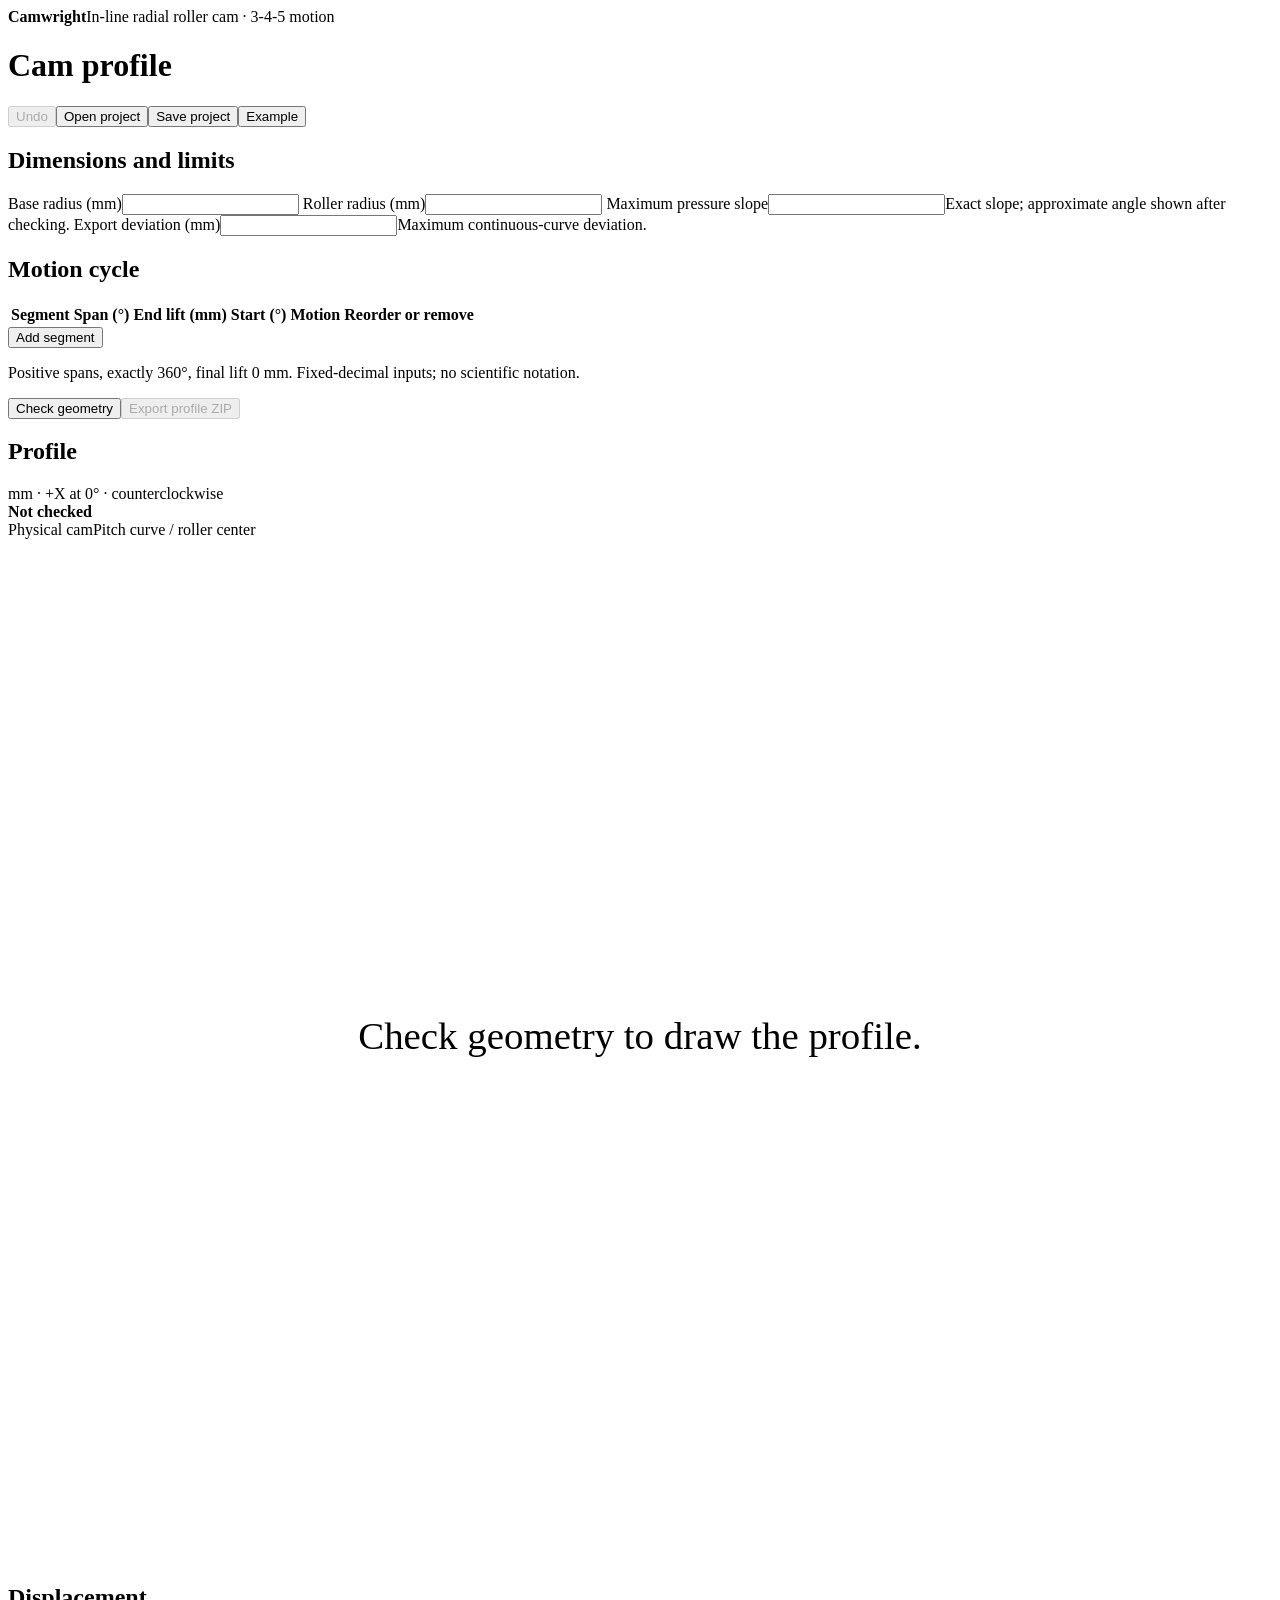
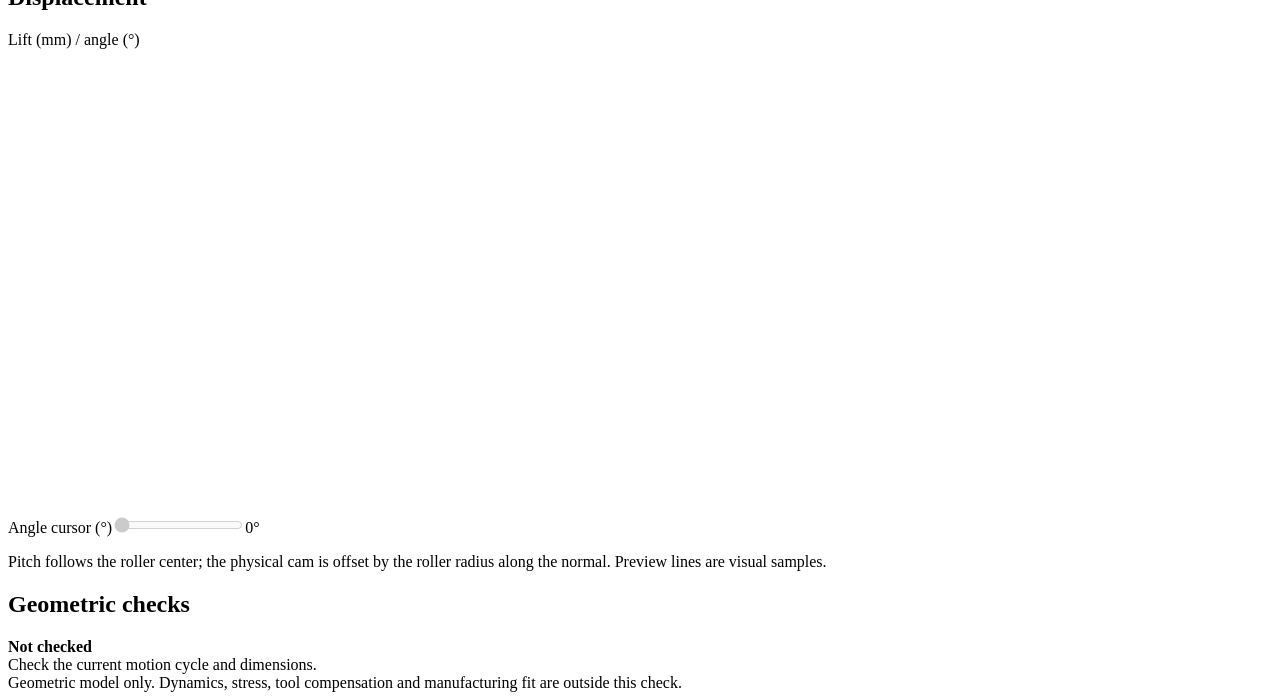
==== camwright/static/index.html @ a1922f58 "Add local cam design workflow with bounded profile export" ====
<!doctype html>
<html lang="en">
<head><meta charset="utf-8"><meta name="viewport" content="width=device-width,initial-scale=1"><title>Camwright</title><link rel="icon" href="/favicon.svg"><link rel="stylesheet" href="/styles.css"></head>
<body>
<header><strong>Camwright</strong><span>In-line radial roller cam · 3-4-5 motion</span></header>
<main>
<div class="toolbar"><h1>Cam profile</h1><div class="actions"><button id="undo" disabled>Undo</button><button id="open">Open project</button><button id="save">Save project</button><button id="example">Example</button></div></div>
<p id="notice" role="status" aria-live="polite" hidden></p>
<div class="workspace">
<section class="inputs" aria-labelledby="dimensions-heading">
<h2 id="dimensions-heading">Dimensions and limits</h2>
<div class="dimensions">
<label>Base radius (mm)<input id="base" type="text" inputmode="decimal" maxlength="32"></label>
<label>Roller radius (mm)<input id="roller" type="text" inputmode="decimal" maxlength="32"></label>
<label>Maximum pressure slope<input id="slope" type="text" inputmode="decimal" maxlength="32"><span id="angle-equivalent" class="hint">Exact slope; approximate angle shown after checking.</span></label>
<label>Export deviation (mm)<input id="tolerance" type="text" inputmode="decimal" maxlength="32"><span class="hint">Maximum continuous-curve deviation.</span></label>
</div>
<h2>Motion cycle</h2>
<div class="table-scroll" tabindex="0" role="region" aria-label="Motion segments. Scroll horizontally on narrow screens."><table><thead><tr><th>Segment</th><th>Span (°)</th><th>End lift (mm)</th><th>Start (°)</th><th>Motion</th><th><span class="sr-only">Reorder or remove</span></th></tr></thead><tbody id="segments"></tbody></table></div>
<div class="motion-actions"><button id="add">Add segment</button><span id="cycle-total" class="hint"></span></div>
<p class="hint">Positive spans, exactly 360°, final lift 0 mm. Fixed-decimal inputs; no scientific notation.</p>
<div class="check-actions"><button id="check" class="primary">Check geometry</button><button id="export" disabled>Export profile ZIP</button></div>
</section>
<section class="drawing" aria-labelledby="drawing-heading">
<div class="plot-heading"><h2 id="drawing-heading">Profile</h2><span class="hint">mm · +X at 0° · counterclockwise</span></div>
<div class="profile-state"><strong id="profile-status">Not checked</strong><button id="profile-witness" hidden></button></div>
<div class="legend"><span><i class="solid"></i>Physical cam</span><span><i class="dashed"></i>Pitch curve / roller center</span></div>
<svg id="profile" viewBox="0 0 520 420" role="img" aria-label="Physical cam and pitch curve profile"><text x="260" y="210" text-anchor="middle">Check geometry to draw the profile.</text></svg>
<div class="plot-heading"><h2>Displacement</h2><span class="hint">Lift (mm) / angle (°)</span></div>
<svg id="displacement" viewBox="0 0 520 190" role="img" aria-label="Follower displacement versus angle"></svg>
<label class="cursor-label">Angle cursor (°)<input id="cursor" type="range" min="0" max="360" step="1" value="0" disabled><output id="cursor-angle">0°</output></label>
<div id="cursor-values" class="cursor-values"></div>
<p class="hint">Pitch follows the roller center; the physical cam is offset by the roller radius along the normal. Preview lines are visual samples.</p>
</section>
</div>
<section id="results" class="results" aria-labelledby="results-heading"><div class="result-title"><h2 id="results-heading">Geometric checks</h2><strong id="overall">Not checked</strong><span id="stale" hidden>Inputs changed · previous result</span></div><div id="check-details">Check the current motion cycle and dimensions.</div><p id="export-status" hidden></p></section>
<footer>Geometric model only. Dynamics, stress, tool compensation and manufacturing fit are outside this check.</footer>
</main>
<input id="file" type="file" accept=".json,application/json" hidden>
<script type="module" src="/app.js"></script>
</body></html>
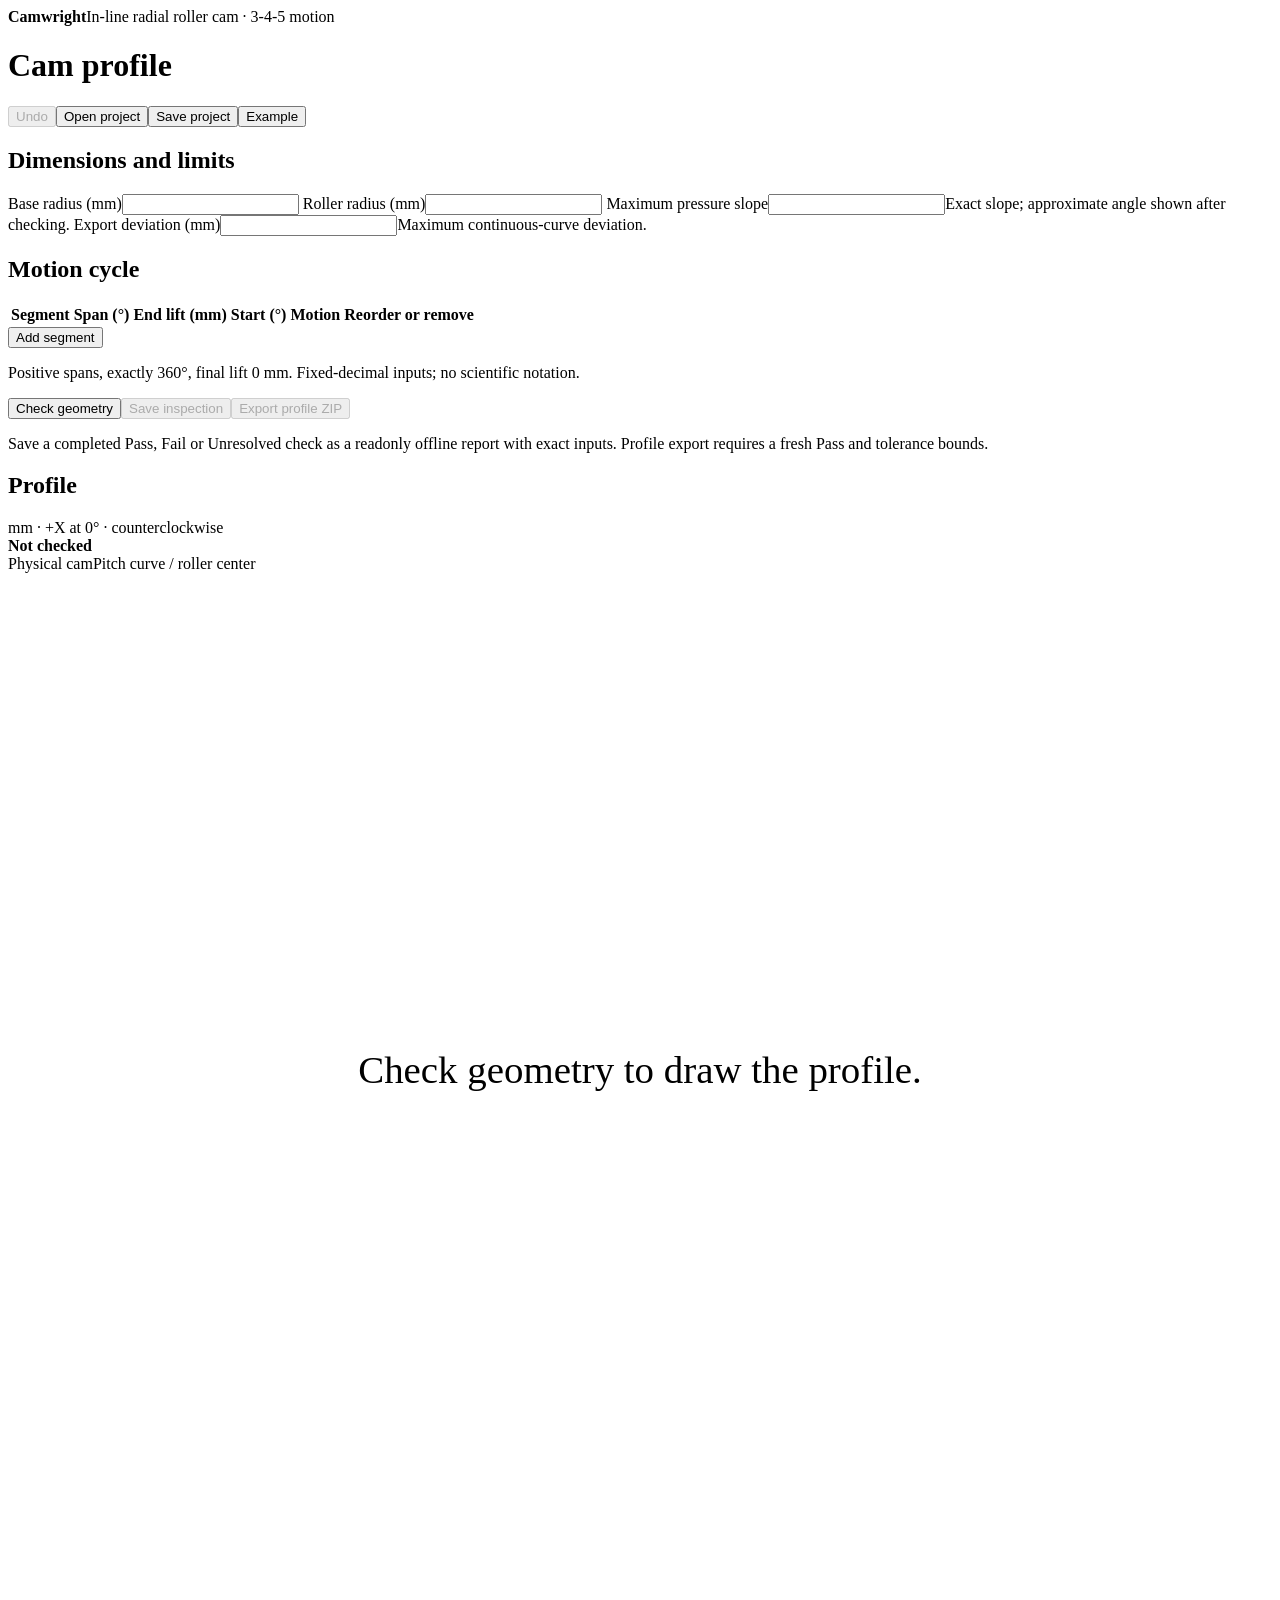
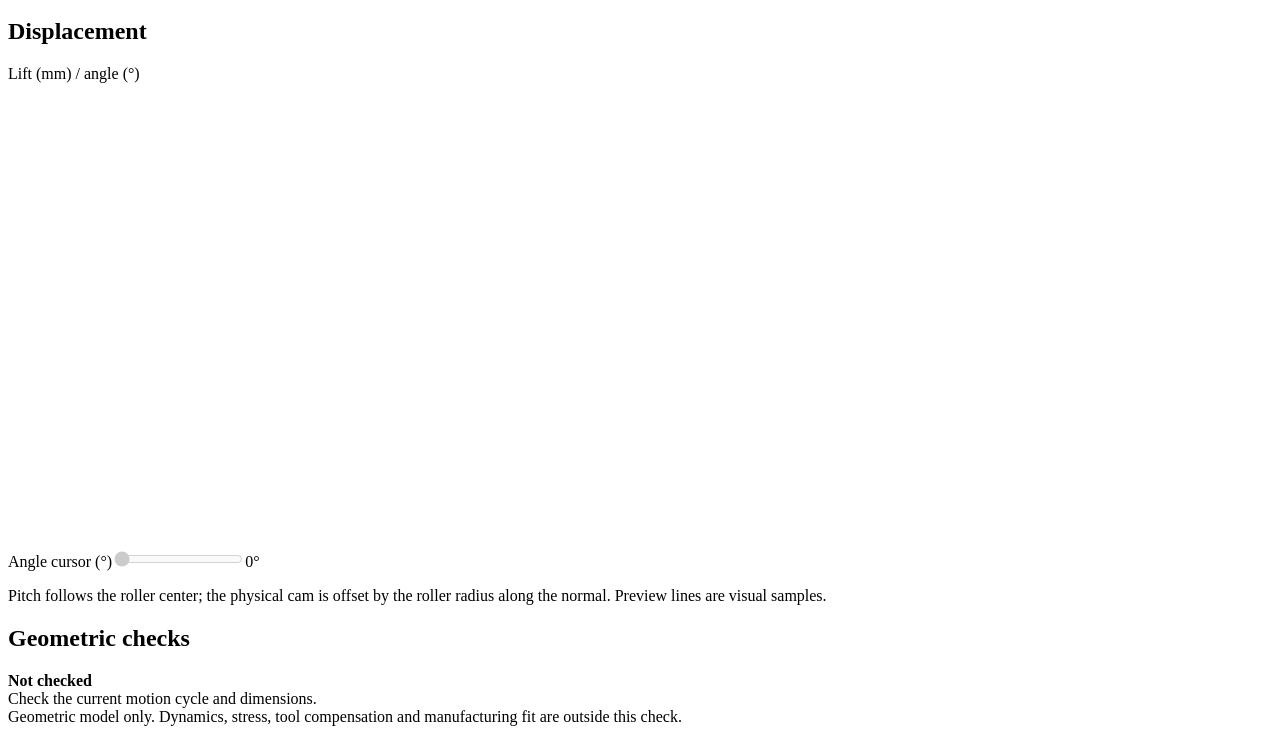
==== commit dfcf4f05: "Save completed geometry inspections without exporting a profile" ====
--- a/camwright/static/index.html
+++ b/camwright/static/index.html
@@ -19,7 +19,8 @@
 <div class="table-scroll" tabindex="0" role="region" aria-label="Motion segments. Scroll horizontally on narrow screens."><table><thead><tr><th>Segment</th><th>Span (°)</th><th>End lift (mm)</th><th>Start (°)</th><th>Motion</th><th><span class="sr-only">Reorder or remove</span></th></tr></thead><tbody id="segments"></tbody></table></div>
 <div class="motion-actions"><button id="add">Add segment</button><span id="cycle-total" class="hint"></span></div>
 <p class="hint">Positive spans, exactly 360°, final lift 0 mm. Fixed-decimal inputs; no scientific notation.</p>
-<div class="check-actions"><button id="check" class="primary">Check geometry</button><button id="export" disabled>Export profile ZIP</button></div>
+<div class="check-actions"><button id="check" class="primary">Check geometry</button><button id="inspection" disabled>Save inspection</button><button id="export" disabled>Export profile ZIP</button></div>
+<p class="hint">Save a completed Pass, Fail or Unresolved check as a readonly offline report with exact inputs. Profile export requires a fresh Pass and tolerance bounds.</p>
 </section>
 <section class="drawing" aria-labelledby="drawing-heading">
 <div class="plot-heading"><h2 id="drawing-heading">Profile</h2><span class="hint">mm · +X at 0° · counterclockwise</span></div>
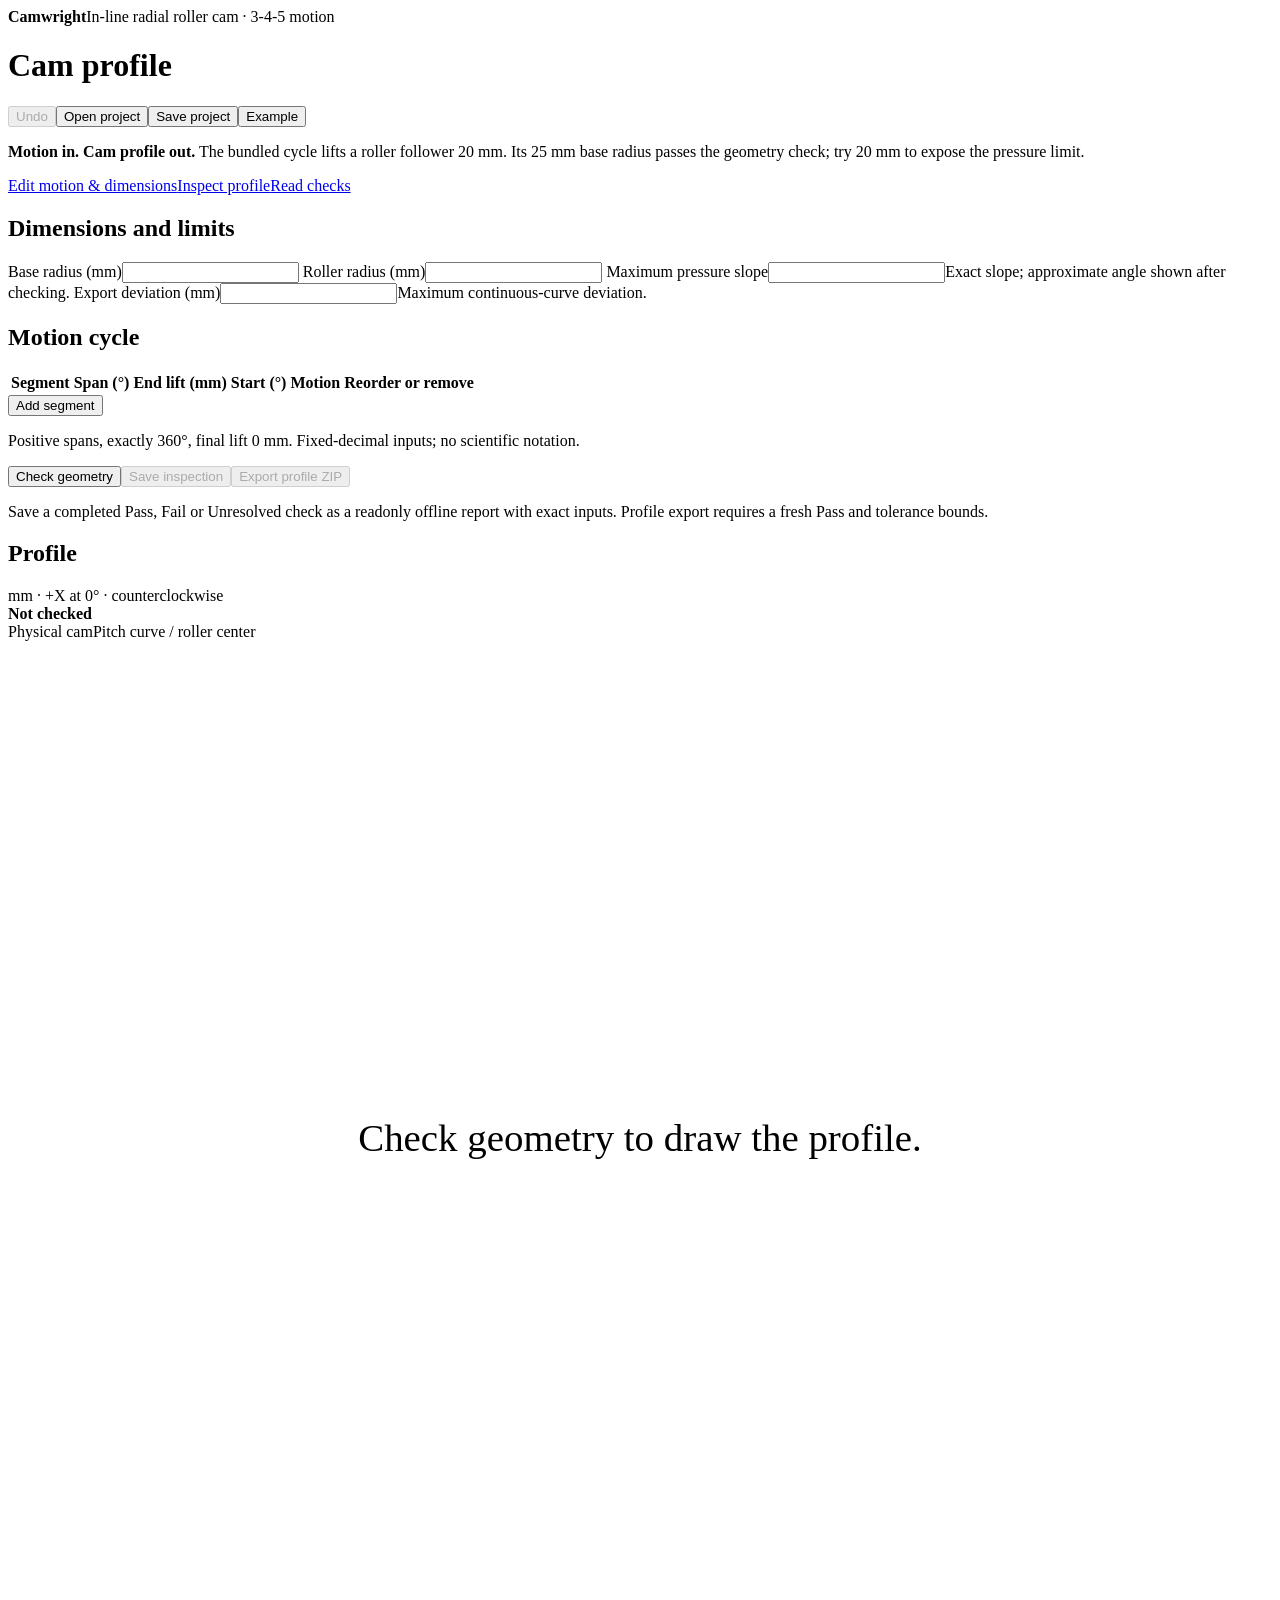
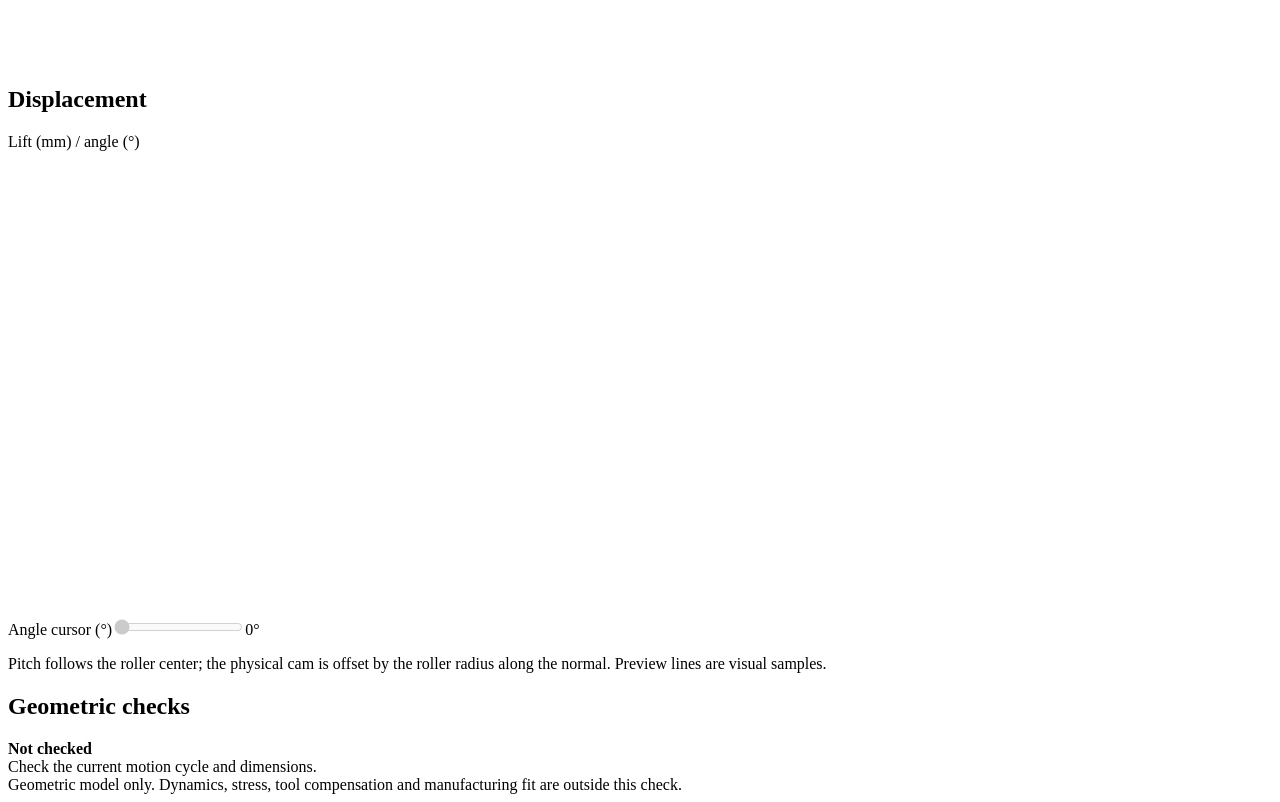
==== commit 16d93c48: "Explain the example cycle and link workspace sections" ====
--- a/camwright/static/index.html
+++ b/camwright/static/index.html
@@ -5,10 +5,12 @@
 <header><strong>Camwright</strong><span>In-line radial roller cam · 3-4-5 motion</span></header>
 <main>
 <div class="toolbar"><h1>Cam profile</h1><div class="actions"><button id="undo" disabled>Undo</button><button id="open">Open project</button><button id="save">Save project</button><button id="example">Example</button></div></div>
+<div class="first-run"><p><strong>Motion in. Cam profile out.</strong> The bundled cycle lifts a roller follower 20 mm. Its 25 mm base radius passes the geometry check; try 20 mm to expose the pressure limit.</p><nav aria-label="Workspace sections"><a href="#dimensions-heading">Edit motion &amp; dimensions</a><a href="#drawing-heading">Inspect profile</a><a href="#results-heading">Read checks</a></nav></div>
 <p id="notice" role="status" aria-live="polite" hidden></p>
+<p id="check-announcement" class="sr-only" role="status" aria-live="polite" aria-atomic="true"></p>
 <div class="workspace">
 <section class="inputs" aria-labelledby="dimensions-heading">
-<h2 id="dimensions-heading">Dimensions and limits</h2>
+<h2 id="dimensions-heading" tabindex="-1">Dimensions and limits</h2>
 <div class="dimensions">
 <label>Base radius (mm)<input id="base" type="text" inputmode="decimal" maxlength="32"></label>
 <label>Roller radius (mm)<input id="roller" type="text" inputmode="decimal" maxlength="32"></label>
@@ -23,7 +25,7 @@
 <p class="hint">Save a completed Pass, Fail or Unresolved check as a readonly offline report with exact inputs. Profile export requires a fresh Pass and tolerance bounds.</p>
 </section>
 <section class="drawing" aria-labelledby="drawing-heading">
-<div class="plot-heading"><h2 id="drawing-heading">Profile</h2><span class="hint">mm · +X at 0° · counterclockwise</span></div>
+<div class="plot-heading"><h2 id="drawing-heading" tabindex="-1">Profile</h2><span class="hint">mm · +X at 0° · counterclockwise</span></div>
 <div class="profile-state"><strong id="profile-status">Not checked</strong><button id="profile-witness" hidden></button></div>
 <div class="legend"><span><i class="solid"></i>Physical cam</span><span><i class="dashed"></i>Pitch curve / roller center</span></div>
 <svg id="profile" viewBox="0 0 520 420" role="img" aria-label="Physical cam and pitch curve profile"><text x="260" y="210" text-anchor="middle">Check geometry to draw the profile.</text></svg>
@@ -34,7 +36,7 @@
 <p class="hint">Pitch follows the roller center; the physical cam is offset by the roller radius along the normal. Preview lines are visual samples.</p>
 </section>
 </div>
-<section id="results" class="results" aria-labelledby="results-heading"><div class="result-title"><h2 id="results-heading">Geometric checks</h2><strong id="overall">Not checked</strong><span id="stale" hidden>Inputs changed · previous result</span></div><div id="check-details">Check the current motion cycle and dimensions.</div><p id="export-status" hidden></p></section>
+<section id="results" class="results" aria-labelledby="results-heading"><div class="result-title"><h2 id="results-heading" tabindex="-1">Geometric checks</h2><strong id="overall">Not checked</strong><span id="stale" hidden>Inputs changed · previous result</span></div><div id="check-details">Check the current motion cycle and dimensions.</div><p id="export-status" hidden></p></section>
 <footer>Geometric model only. Dynamics, stress, tool compensation and manufacturing fit are outside this check.</footer>
 </main>
 <input id="file" type="file" accept=".json,application/json" hidden>
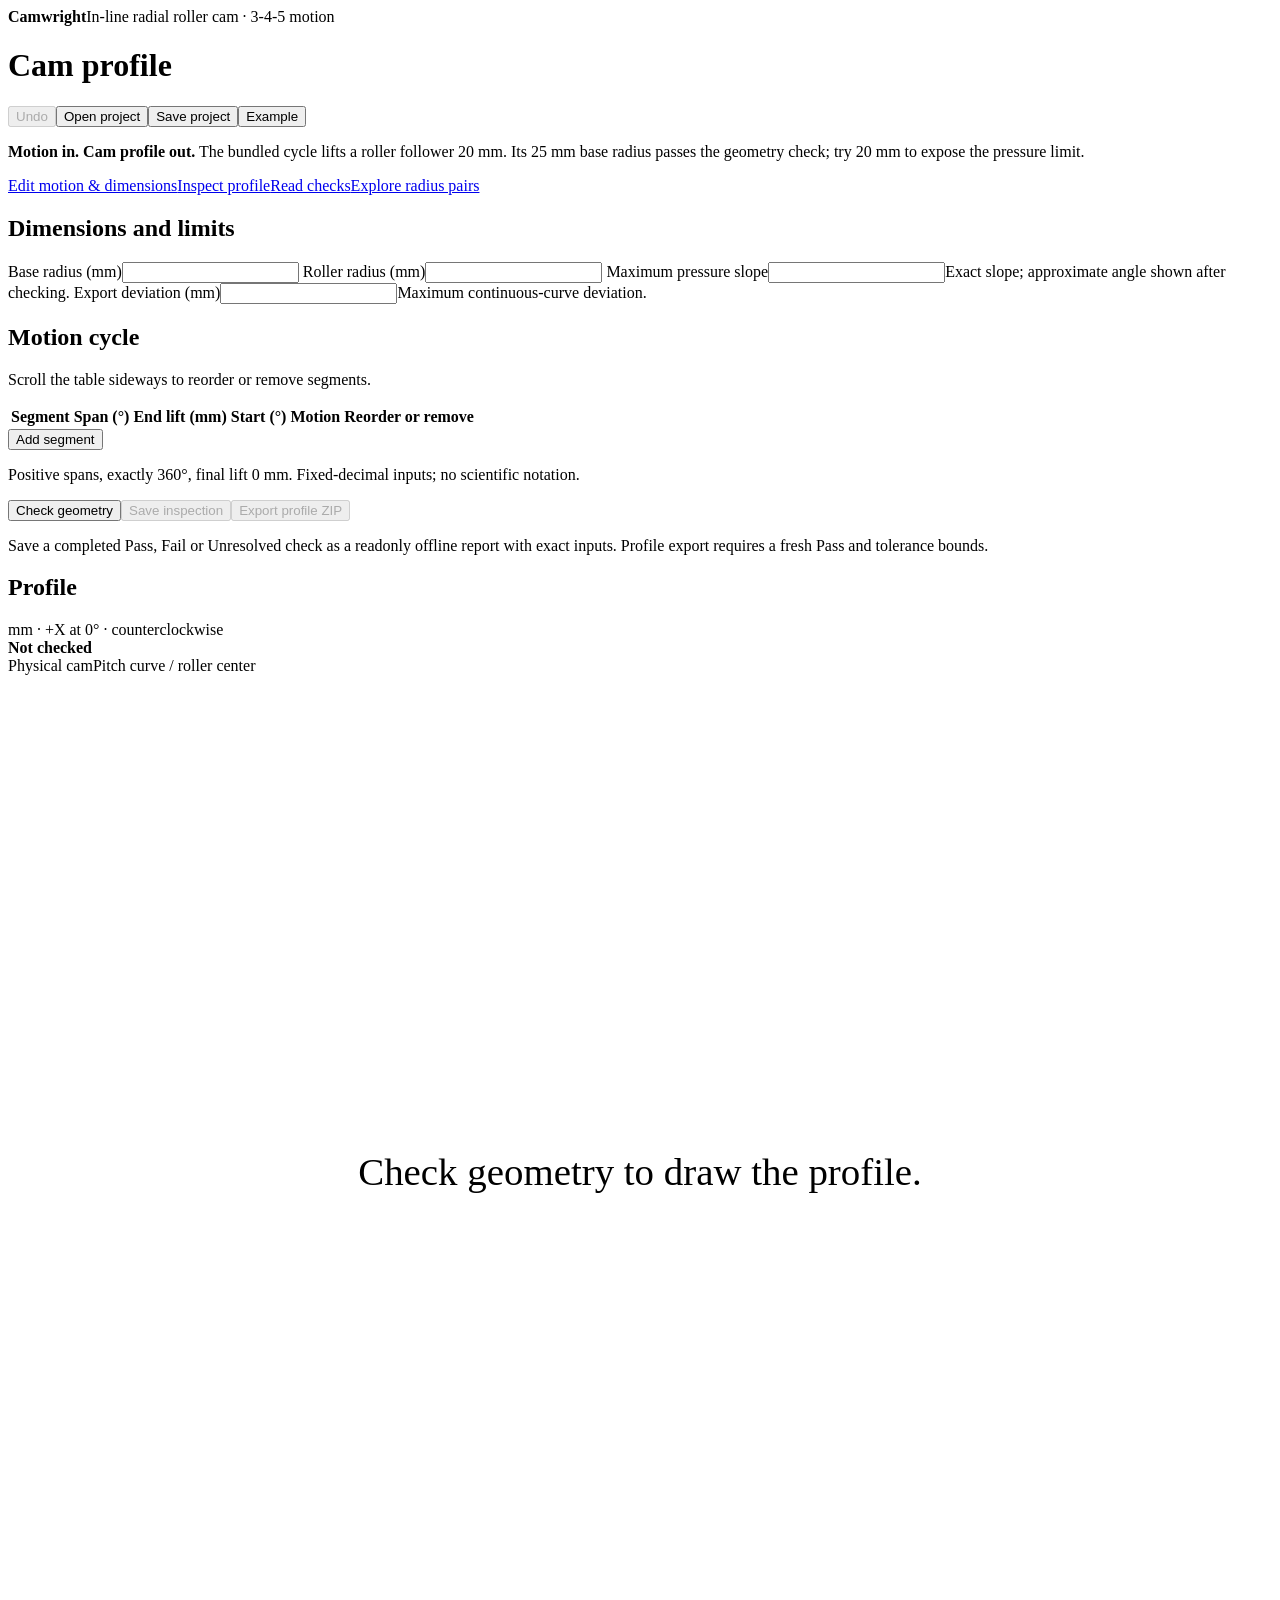
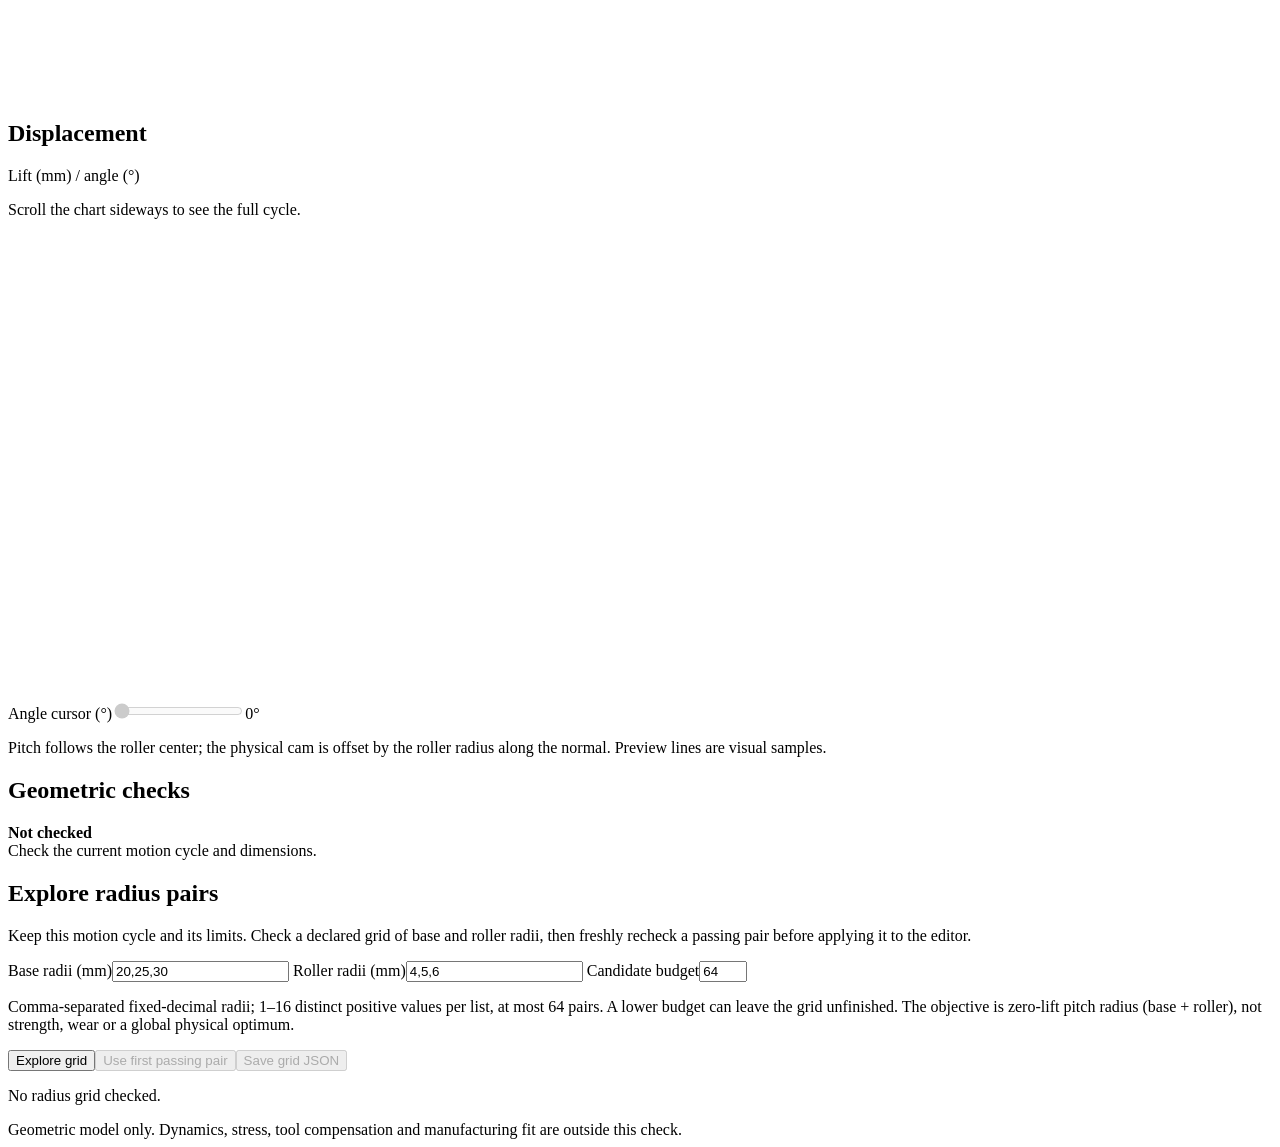
==== commit b34a6a84: "Connect finite radius search to checked cam exports" ====
--- a/camwright/static/index.html
+++ b/camwright/static/index.html
@@ -5,7 +5,7 @@
 <header><strong>Camwright</strong><span>In-line radial roller cam · 3-4-5 motion</span></header>
 <main>
 <div class="toolbar"><h1>Cam profile</h1><div class="actions"><button id="undo" disabled>Undo</button><button id="open">Open project</button><button id="save">Save project</button><button id="example">Example</button></div></div>
-<div class="first-run"><p><strong>Motion in. Cam profile out.</strong> The bundled cycle lifts a roller follower 20 mm. Its 25 mm base radius passes the geometry check; try 20 mm to expose the pressure limit.</p><nav aria-label="Workspace sections"><a href="#dimensions-heading">Edit motion &amp; dimensions</a><a href="#drawing-heading">Inspect profile</a><a href="#results-heading">Read checks</a></nav></div>
+<div class="first-run"><p><strong>Motion in. Cam profile out.</strong> The bundled cycle lifts a roller follower 20 mm. Its 25 mm base radius passes the geometry check; try 20 mm to expose the pressure limit.</p><nav aria-label="Workspace sections"><a href="#dimensions-heading">Edit motion &amp; dimensions</a><a href="#drawing-heading">Inspect profile</a><a href="#results-heading">Read checks</a><a href="#sizing-heading">Explore radius pairs</a></nav></div>
 <p id="notice" role="status" aria-live="polite" hidden></p>
 <p id="check-announcement" class="sr-only" role="status" aria-live="polite" aria-atomic="true"></p>
 <div class="workspace">
@@ -18,6 +18,7 @@
 <label>Export deviation (mm)<input id="tolerance" type="text" inputmode="decimal" maxlength="32"><span class="hint">Maximum continuous-curve deviation.</span></label>
 </div>
 <h2>Motion cycle</h2>
+<p class="narrow-scroll-hint">Scroll the table sideways to reorder or remove segments.</p>
 <div class="table-scroll" tabindex="0" role="region" aria-label="Motion segments. Scroll horizontally on narrow screens."><table><thead><tr><th>Segment</th><th>Span (°)</th><th>End lift (mm)</th><th>Start (°)</th><th>Motion</th><th><span class="sr-only">Reorder or remove</span></th></tr></thead><tbody id="segments"></tbody></table></div>
 <div class="motion-actions"><button id="add">Add segment</button><span id="cycle-total" class="hint"></span></div>
 <p class="hint">Positive spans, exactly 360°, final lift 0 mm. Fixed-decimal inputs; no scientific notation.</p>
@@ -30,13 +31,28 @@
 <div class="legend"><span><i class="solid"></i>Physical cam</span><span><i class="dashed"></i>Pitch curve / roller center</span></div>
 <svg id="profile" viewBox="0 0 520 420" role="img" aria-label="Physical cam and pitch curve profile"><text x="260" y="210" text-anchor="middle">Check geometry to draw the profile.</text></svg>
 <div class="plot-heading"><h2>Displacement</h2><span class="hint">Lift (mm) / angle (°)</span></div>
-<svg id="displacement" viewBox="0 0 520 190" role="img" aria-label="Follower displacement versus angle"></svg>
+<p class="narrow-scroll-hint">Scroll the chart sideways to see the full cycle.</p>
+<div class="displacement-scroll" tabindex="0" role="region" aria-label="Follower displacement chart. Scroll horizontally on narrow screens."><svg id="displacement" viewBox="0 0 520 190" role="img" aria-label="Follower displacement versus angle"></svg></div>
 <label class="cursor-label">Angle cursor (°)<input id="cursor" type="range" min="0" max="360" step="1" value="0" disabled><output id="cursor-angle">0°</output></label>
 <div id="cursor-values" class="cursor-values"></div>
 <p class="hint">Pitch follows the roller center; the physical cam is offset by the roller radius along the normal. Preview lines are visual samples.</p>
 </section>
 </div>
 <section id="results" class="results" aria-labelledby="results-heading"><div class="result-title"><h2 id="results-heading" tabindex="-1">Geometric checks</h2><strong id="overall">Not checked</strong><span id="stale" hidden>Inputs changed · previous result</span></div><div id="check-details">Check the current motion cycle and dimensions.</div><p id="export-status" hidden></p></section>
+<section class="sizing" aria-labelledby="sizing-heading">
+<h2 id="sizing-heading" tabindex="-1">Explore radius pairs</h2>
+<p class="hint">Keep this motion cycle and its limits. Check a declared grid of base and roller radii, then freshly recheck a passing pair before applying it to the editor.</p>
+<div class="sizing-inputs">
+<label>Base radii (mm)<input id="grid-bases" type="text" value="20,25,30" maxlength="527" aria-describedby="grid-help"></label>
+<label>Roller radii (mm)<input id="grid-rollers" type="text" value="4,5,6" maxlength="527" aria-describedby="grid-help"></label>
+<label>Candidate budget<input id="grid-budget" type="number" value="64" min="1" max="64" step="1" aria-describedby="grid-help"></label>
+</div>
+<p id="grid-help" class="hint">Comma-separated fixed-decimal radii; 1–16 distinct positive values per list, at most 64 pairs. A lower budget can leave the grid unfinished. The objective is zero-lift pitch radius (base + roller), not strength, wear or a global physical optimum.</p>
+<div class="sizing-actions"><button id="grid-explore">Explore grid</button><button id="grid-cancel" hidden>Stop calculation</button><button id="grid-use" disabled>Use first passing pair</button><button id="grid-save" disabled>Save grid JSON</button></div>
+<p id="grid-status" role="status" aria-live="polite">No radius grid checked.</p>
+<p id="grid-context" class="hint" hidden></p>
+<div id="grid-result" hidden><h3 id="grid-summary" tabindex="-1"></h3><p id="grid-progress" class="hint"></p><p id="grid-scroll" class="narrow-scroll-hint">Scroll the radius table sideways to inspect all columns.</p><div class="table-scroll" tabindex="0" role="region" aria-label="Finite radius candidates" aria-describedby="grid-scroll"><table class="sizing-table"><thead><tr><th scope="col">Base (mm)</th><th scope="col">Roller (mm)</th><th scope="col">Pitch radius (mm, exact)</th><th scope="col">Geometry</th><th scope="col">Use pair</th></tr></thead><tbody id="grid-rows"></tbody></table></div></div>
+</section>
 <footer>Geometric model only. Dynamics, stress, tool compensation and manufacturing fit are outside this check.</footer>
 </main>
 <input id="file" type="file" accept=".json,application/json" hidden>
